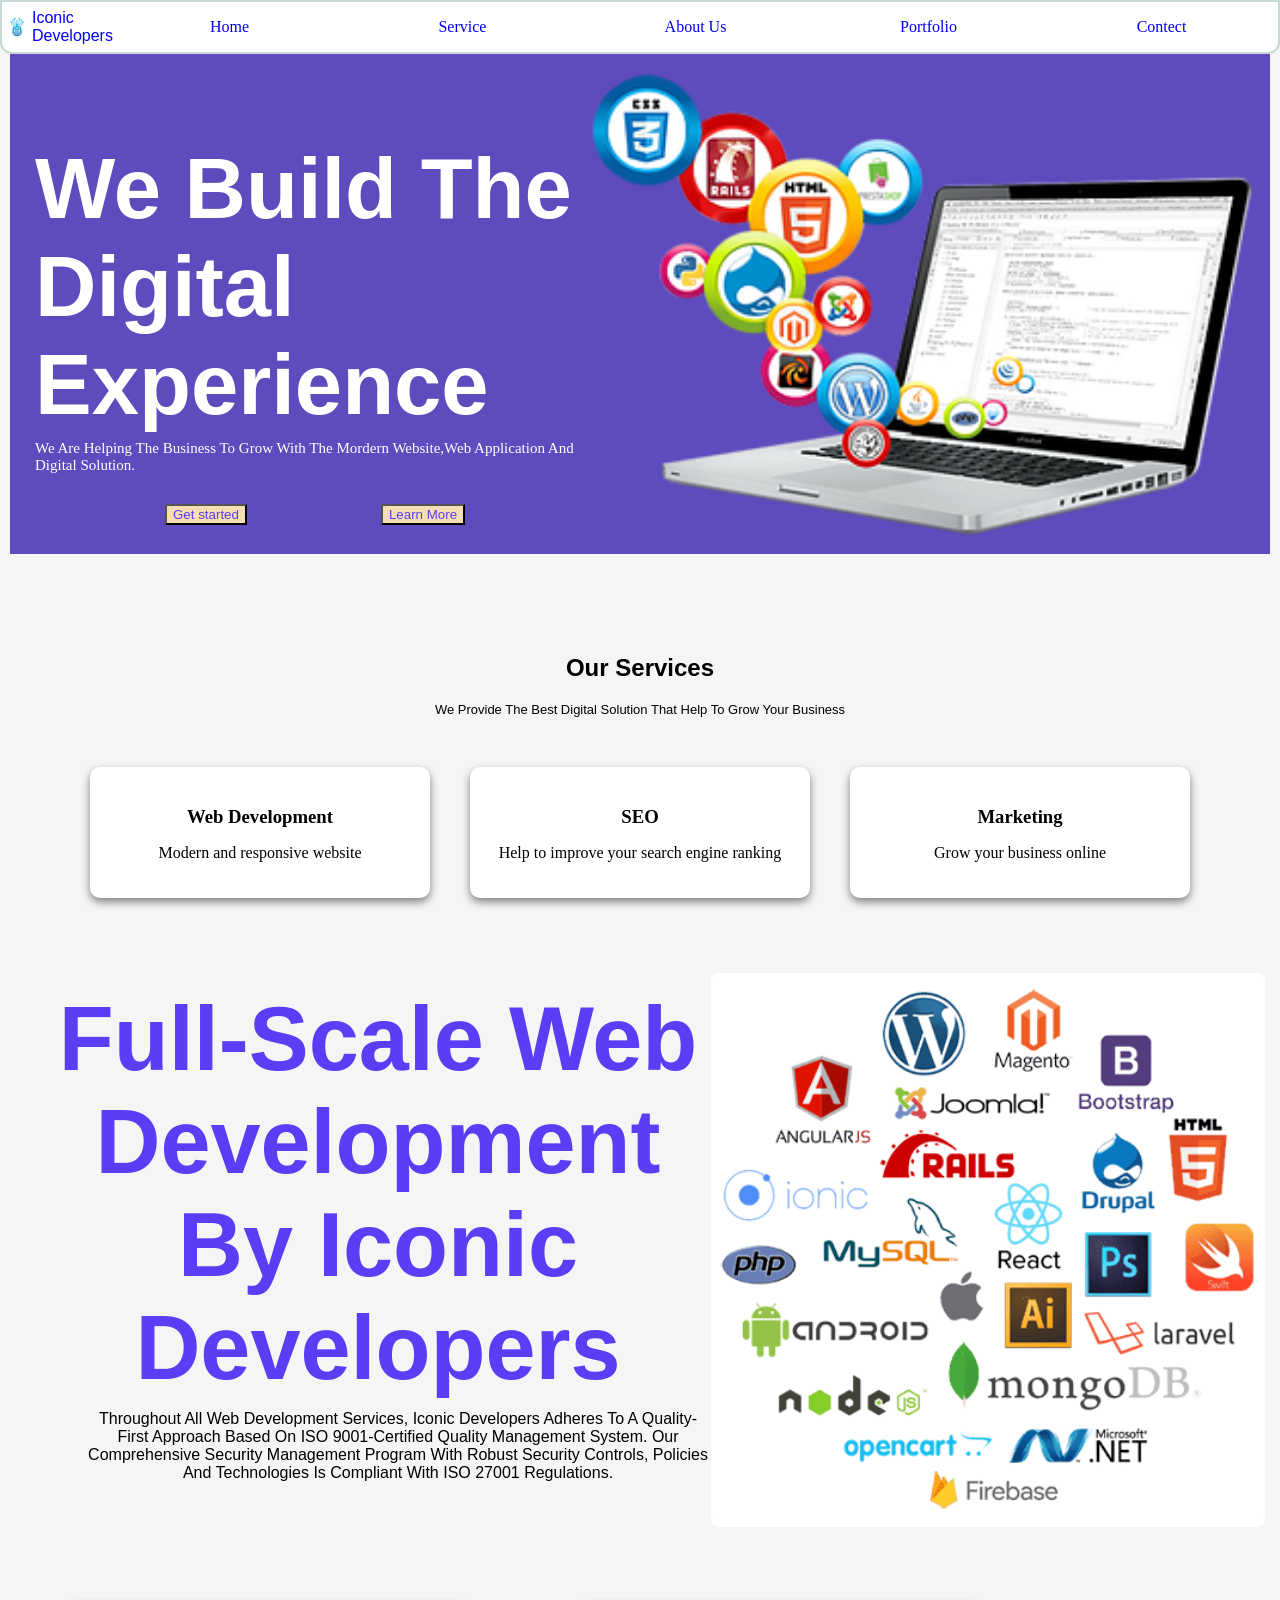
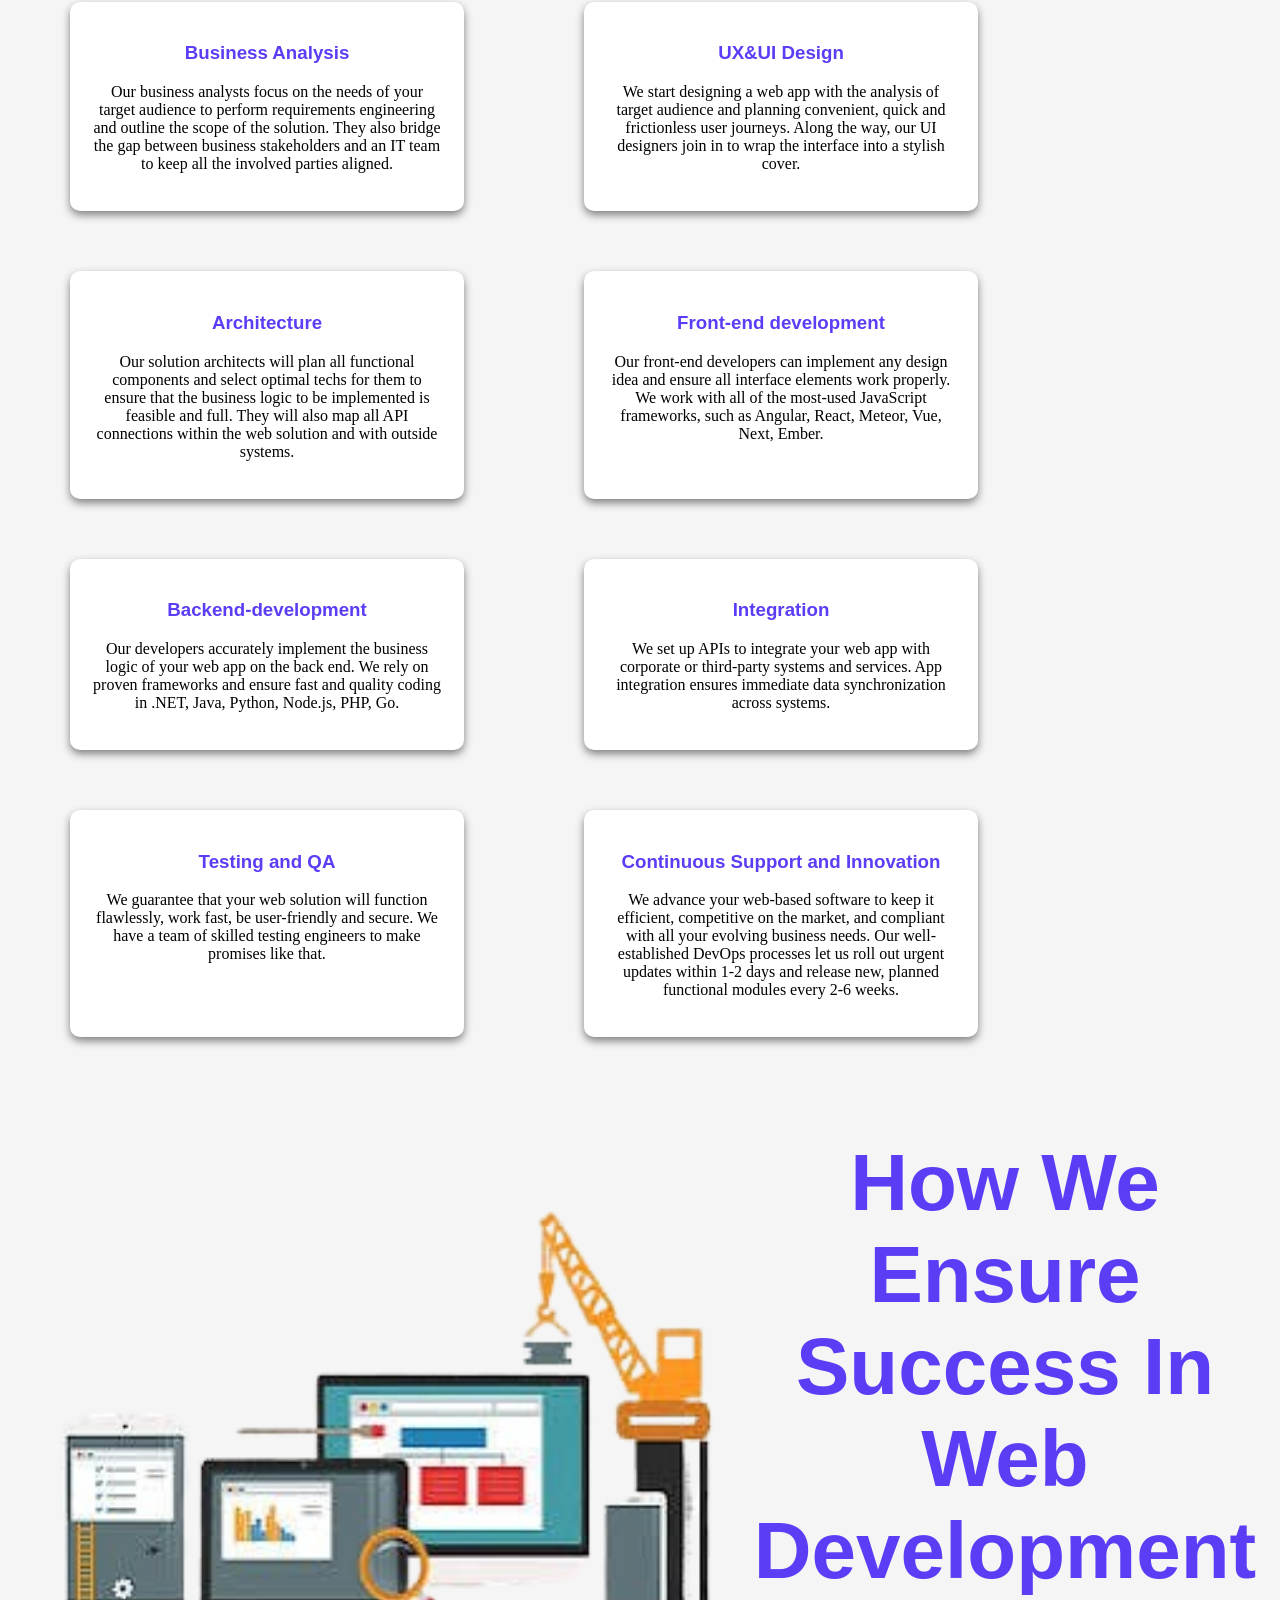
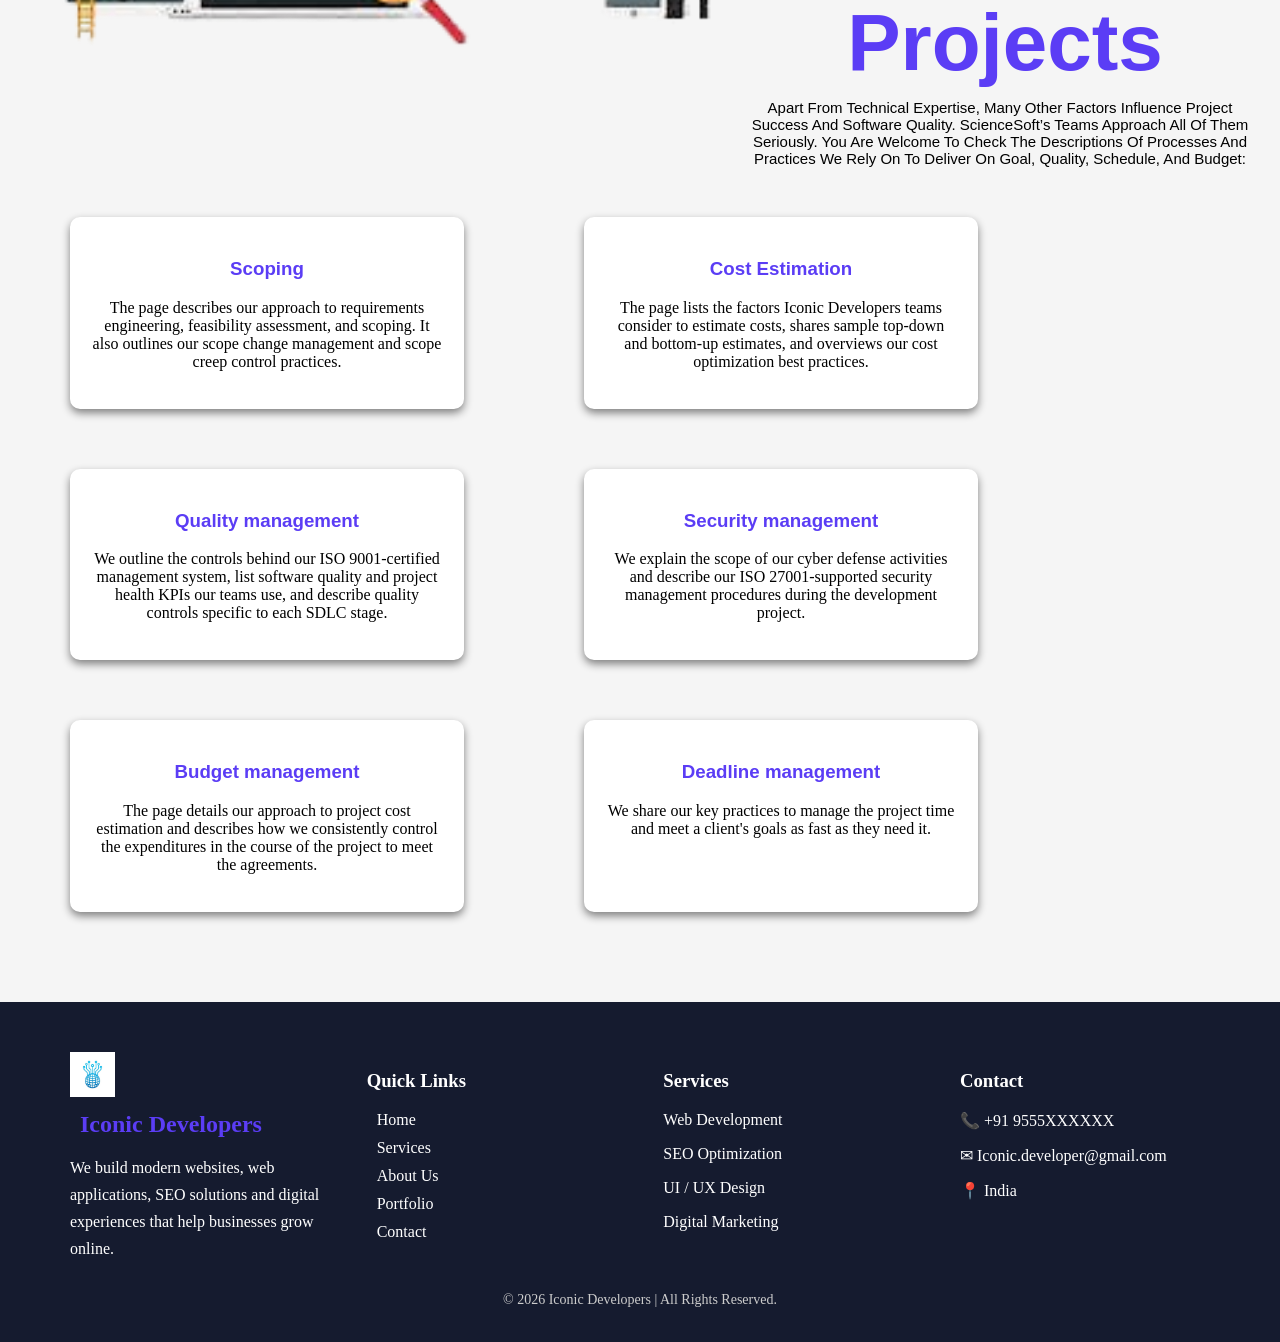
==== index.html @ ff97cb59 "Initial commit" ====
<!DOCTYPE html>
<html lang="en">
<head>
    <meta charset="UTF-8">
    <meta name="viewport" content="width=device-width, initial-scale=1.0">
    <title>Iconic developer</title>
    <link rel="stylesheet"href="style.css">
</head>
<body>
    <nav class="container">
        <div class="logo">
     <img src="web_logo.jpg" alt="Logo">
     <p>Iconic Developers</p>
     </div>   

       
        <div class="links">
            <a href="#"> Home</a>
            <div class="tooltip">
<h3>Welcome to Iconic Developers</h3>

At Iconic Developers, we specialize in creating modern, responsive, and high-performing websites that help businesses establish a strong online presence. Explore our services, discover our expertise, and learn how we transform ideas into powerful digital solutions.
            </div>
            </div>
            <div class="links">
            <a href="#">Service</a>
             <div class="tooltip">
               <h4> Complete Digital Solutions for Your Business</h4>

We provide end-to-end web development services tailored to businesses of all sizes. Our expertise includes responsive website development, custom web applications, UI/UX design, SEO optimization, website maintenance, API integration, cloud deployment, and digital marketing solutions. Every project is built with performance, security, and scalability in mind.
                
            </div>
</div>
<div class="links">
            <a href="#">About Us</a>
             <div class="tooltip">
                <h2>Who We Are</h2>

Iconic Developers is a team of passionate web developers, designers, and digital experts dedicated to building innovative digital experiences. Our mission is to help startups, small businesses, and enterprises grow through modern technology, creative design, and reliable software solutions. We believe in quality, transparency, and long-term client relationships.
                
            </div>
            </div>
            <div class="links">
            <a href="#">Portfolio</a>
             <div class="tooltip">
               <h3> Our Recent Projects</h3>

Take a look at some of our successful projects and see how we've helped businesses across different industries achieve their digital goals. From business websites and e-commerce platforms to custom web applications, our portfolio demonstrates our commitment to quality, creativity, and client satisfaction.
                
            </div>
            </div>
            <div class="links">
            <A href="#">Contect</A>
             <div class="tooltip">
              <h4>  Let's Build Something Amazing Together</h4>

Have a project in mind? We'd love to hear from you. Contact our team for a free consultation, project discussion, or technical support. Whether you're starting a new business or upgrading an existing website, we're here to help you every step of the way.

<P>Email: Iconic.developer@gmail.com</P>
<p>Phone: 9555XXXXXX</p>
                
            </div>
        </div>
        

    </nav>
    <div class="Hero">
        <div class="content">
        <h1>We build the digital experience</h1>
        <P>we are helping the business to grow with the mordern website,web application and digital solution. </P>
        <button>Get started</button>
         <button type="Button ">Learn More</button>
        </div>
        <img src="type1.png">
    </div>
     <section class="service">
        <h2> Our Services </h2>
        <P>We provide the best digital solution that help to grow your business</P>
    </section>
    <section class="service_item">
        <div class="card">
        <h3> Web Development</h3>
        <p>Modern and responsive website</p>
        </div>
        <div class="card">
            <h3> SEO</h3>
            <P>Help to improve your search engine ranking</P>
        </div>
<div class="card">
    <H3>Marketing </H3>
    <P>Grow your business online</P>
</div>
</section >

<section class="provide">
    <div>
    <h3>Full-Scale Web Development by iconic developers</h3>
    <P>Throughout all web development services, iconic developers adheres to a quality-first approach based on ISO 9001-certified quality management system. Our comprehensive security management program with robust security controls, policies and technologies is compliant with ISO 27001 regulations. </P>
    </div>
    <img src="type5.png" alt="">

</section>
<section class="provide_items">
    <div class="provide_card">
        <h3>Business Analysis</h3>
        <p>Our business analysts focus on the needs of your target audience to perform requirements engineering and outline the scope of the solution. They also bridge the gap between business stakeholders and an IT team to keep all the involved parties aligned.</p>
    </div>
     <div class="provide_card">
        <h3>UX&UI Design</h3>
        <p>We start designing a web app with the analysis of target audience and planning convenient, quick and frictionless user journeys. Along the way, our UI designers join in to wrap the interface into a stylish cover.</p>
    </div>
     <div class="provide_card">
        <h3>Architecture</h3>
        <p>Our solution architects will plan all functional components and select optimal techs for them to ensure that the business logic to be implemented is feasible and full. They will also map all API connections within the web solution and with outside systems.</p>
    </div>
     <div class="provide_card">
        <h3>Front-end development</h3>
        <p>Our front-end developers can implement any design idea and ensure all interface elements work properly. We work with all of the most-used JavaScript frameworks, such as Angular, React, Meteor, Vue, Next, Ember.</p>
    </div>
     <div class="provide_card">
        <h3>Backend-development</h3>
        <p>Our developers accurately implement the business logic of your web app on the back end. We rely on proven frameworks and ensure fast and quality coding in .NET, Java, Python, Node.js, PHP, Go.</p>
    </div>
     <div class="provide_card">
        <h3>Integration</h3>
        <p>We set up APIs to integrate your web app with corporate or third-party systems and services. App integration ensures immediate data synchronization across systems.</p>
    </div>
     <div class="provide_card">
        <h3>Testing and QA</h3>
        <p>We guarantee that your web solution will function flawlessly, work fast, be user-friendly and secure. We have a team of skilled testing engineers to make promises like that.</p>
    </div>
    <div class="provide_card">
        <h3>Continuous Support and Innovation</h3>
        <p>We advance your web-based software to keep it efficient, competitive on the market, and compliant with all your evolving business needs. Our well-established DevOps processes let us roll out urgent updates within 1-2 days and release new, planned functional modules every 2-6 weeks.</p>
    </div>
</section>

<section class="route">
     <img src="type2-removebg-preview.png">
    <div>
    <h3>How We Ensure Success in Web Development Projects </h3>
    <P>Apart from technical expertise, many other factors influence project success and software quality. ScienceSoft’s teams approach all of them seriously. You are welcome to check the descriptions of processes and practices we rely on to deliver on goal, quality, schedule, and budget:</P>
    </div>

</section>
<section class="route_items">
    <div class="route_card">
        <h3>Scoping</h3>
        <p>The page describes our approach to requirements engineering, feasibility assessment, and scoping. It also outlines our scope change management and scope creep control practices.</p>
    </div>
     <div class="route_card">
        <h3>Cost Estimation</h3>
        <p>The page lists the factors Iconic Developers teams consider to estimate costs, shares sample top-down and bottom-up estimates, and overviews our cost optimization best practices.</p>
    </div>
     <div class="route_card">
        <h3>Quality management</h3>
        <p>We outline the controls behind our ISO 9001-certified management system, list software quality and project health KPIs our teams use, and describe quality controls specific to each SDLC stage.</p>
    </div>
     <div class="route_card">
        <h3>Security management</h3>
        <p>We explain the scope of our cyber defense activities and describe our ISO 27001-supported security management procedures during the development project.</p>
    </div>
     <div class="route_card">
        <h3>Budget management</h3>
        <p>The page details our approach to project cost estimation and describes how we consistently control the expenditures in the course of the project to meet the agreements.</p>
    </div>
     <div class="route_card">
        <h3>Deadline management</h3>
        <p>We share our key practices to manage the project time and meet a client's goals as fast as they need it.</p>
    </div>
</section>
   
   
    <footer class="footer">

    <div class="footer_container">

        <div class="footer_logo">

            <img src="web_logo.jpg" alt="Logo">

            <h2>Iconic Developers</h2>

            <p>
                We build modern websites, web applications,
                SEO solutions and digital experiences that help
                businesses grow online.
            </p>

        </div>

        <div class="footer_links">

            <h3>Quick Links</h3>

            <a href="#">Home</a>
            <a href="#">Services</a>
            <a href="#">About Us</a>
            <a href="#">Portfolio</a>
            <a href="#">Contact</a>

        </div>

        <div class="footer_service">

            <h3>Services</h3>

            <p>Web Development</p>
            <p>SEO Optimization</p>
            <p>UI / UX Design</p>
            <p>Digital Marketing</p>

        </div>

        <div class="footer_contact">

            <h3>Contact</h3>

            <p>📞 +91 9555XXXXXX</p>

            <p>✉ Iconic.developer@gmail.com</p>

            <p>📍 India</p>

        </div>

    </div>


    <div class="copyright">

        <p>&copy; 2026 Iconic Developers | All Rights Reserved.</p>

    </div>

</footer>
</body>
</html>
---- style.css ----
body{
    margin:0;
    padding:0;
    background-color:whitesmoke;

}
.logo{
    display:flex;
    align-items: center;
    font-family:'Gill Sans', 'Gill Sans MT', Calibri, 'Trebuchet MS', sans-serif;
    color:blue;
}

.logo img{
    width: 30px;
}
.container{
    background-color: white;
    height: 50px;
    display:flex;
    align-items: center;
    position: sticky;
    top:0;
    z-index: 1000;
    border-width: 2px;
    border-style:solid;
    border-bottom-left-radius: 12px;
     border-bottom-right-radius: 12px;
border-color:rgb(200, 215, 215);

}

.links{
    display:flex;
    justify-content:space-around;
    align-items: end;
    width:100%; 
    margin:20px; 
}
 a{
    text-decoration: none;
    font-family:'Times New Roman', Times, serif;

} 
.links p{
    display: inline-block;
    text-align: left;
    margin-right: 100px;
}
.tooltip{
    position:absolute;
    opacity: 0;
    visibility: hidden;
    background-color:#705adf;
    color:#E8DEFF;
    width: 350px;
    height: auto; 
    margin:5px;
    padding: 5px;
    border:3px solid #5B3DF5;
    border-radius: 10px;
    font-family: Arial, Helvetica, sans-serif;
    overflow: hidden;
    line-height: 1.5;
    top:120%;
   
     transform: translatex(-15%);
}
.links:hover .tooltip{
    opacity: 1;
    visibility: visible;
    cursor: pointer;
    transition: 0.5s;
}
.links:hover{
    text-decoration: underline;
    font-weight: bolder;
    transform: translatey(5px);
}

.Hero{
display:flex;
justify-content: space-between;
align-items:center;
padding: 0px 5px 0px 25px ;
text-transform: capitalize;
margin: 0px 10px 10px 10px;
    background-color:#5e4bbd;
    color:white;

 
    
}
.Hero h1{
    font-size: 85px;
    text-transform: capitalize;
    color:white;


font-family: 'Lucida Sans', 'Lucida Sans Regular', 'Lucida Grande', 'Lucida Sans Unicode', Geneva, Verdana, sans-serif;
}
.content p{
    align-items: center;
    line-height:normal;
    margin: -50px 0px 0px 0px;
font-size: 15px;
font-family:Georgia, 'Times New Roman', Times, serif;

}
.Hero img{
    border:0px solid black;
    border-radius: 10px;
    height: 500px;
    width: 800px;
}

.Hero button{
    color:#5B3DF5;
    font-family: 'Franklin Gothic Medium', 'Arial Narrow', Arial, sans-serif;
    background-color:wheat;
    margin: 30px 0px 0px 130px;
}
 .Hero button:hover{
background-color: darkblue;
color:white;
transform: translatey(-5px);
 }
.service h2{
    text-transform: capitalize;
    text-align: center;
    font-family:Arial, Helvetica, sans-serif;
    margin-top: 100px;

}
.service p{
    text-transform: capitalize;
    text-align: center;
    font-size:small;
    font-family:Arial, Helvetica, sans-serif
}
.service_item{
    display: flex;
    gap: 40px;
    justify-content: center;
    margin-top: 50px;
}

.card{
    width: 300px;
    padding: 20px;
    background-color: white;
    border-radius: 10px;
    text-align: center;
    box-shadow: 0px 4px 8px gray;
     
}

.card h3{
    margin-bottom: 10px;
}

.card:hover{
    transform: translateY(-5px);
    cursor: pointer;
}
.provide{
    display: flex;
    justify-content: space-between;
    align-items: center;
    padding: 0px 5px 0px 25px ;
text-transform: capitalize;
margin: 40px 10px 10px 10px;
}
.provide img{
    width: 700px;
    height: 550px;
    border: 2px solid white;
    border-radius: 8px;
}
.provide h3{
    text-align: center;
    font-family: 'Gill Sans', 'Gill Sans MT', Calibri, 'Trebuchet MS', sans-serif;
    font-size:90px;
    margin: 50px 0px 0px 10px;
    text-transform: capitalize;
    color:#5B3DF5;
   
}
.provide p{
    text-transform: capitalize;
    font-family:'Segoe UI', Tahoma, Geneva, Verdana, sans-serif;
    margin:10px 0px 80px 50px;
    font: size 15px;;
    text-align: center;
}
.provide_items{
    display: flex;
    align-items: center;
    gap: 40px;
    margin-top: 30px;
     align-items: stretch; 
    flex-wrap: wrap;
}
.provide_card h3{
    color:#5B3DF5;
    font-family: 'Segoe UI', Tahoma, Geneva, Verdana, sans-serif;
    font-weight: bold;
}
.provide_card{
    width: 350px;
    padding:20px;
    margin:10px 10px 10px 70px;
    border: 2px solid white;
    border-radius: 10px;
    background-color: #fff;
    text-align: center;
    box-shadow: 0 4px 8px gray;
    background-color:white;
    color:black;
}
.provide_card:hover{
     transform: translateY(-5px); 
    cursor: pointer;
    transition: 0.5s;
    transform: scale(1.2);
}
.route{
    display:flex;
    justify-content: space-between;
    align-items: center;
    padding: 0px 5px 0px 25px ;
text-transform: capitalize;
margin: 40px 10px 10px 10px;
}
.route img{
    width: 700px;
    height: 500px;
}
.route h3{
font-family: 'Gill Sans', 'Gill Sans MT', Calibri, 'Trebuchet MS', sans-serif;
color:#5B3DF5;
font-size:80px;
text-transform: capitalize;
margin: 50px 0px 0px 10px;
text-align: center;
}
.route p{

    font-size:15px;
    font-family:'Segoe UI', Tahoma, Geneva, Verdana, sans-serif;
    text-transform: capitalize;
    margin:10px;
    text-align: center;
}
.route_items{
    display: flex;
    align-items: center;
    gap: 40px;
    margin-top: 30px;
    flex-wrap:wrap;
    align-items: stretch;
    overflow: visible;
}
.route_card h3{
    color:#5B3DF5;
    font-family: 'Segoe UI', Tahoma, Geneva, Verdana, sans-serif;
    font-weight: bolder;
}
.route_card{
    width: 350px;
    padding:20px;
    margin:10px 10px 10px 70px;
    border: 2px solid white;
    border-radius: 10px;
    background-color: #fff;
    text-align: center;
    box-shadow: 0 4px 8px gray;
    background-color:white;
    color:black;
}
.route_card:hover{
    transform: translatey(-5px);
    cursor: pointer;
    transition: 0.5s;
    transform: scale(1.2);
}


.footer{

    background:#151B2F;

    color:white;

    margin-top:80px;

    padding:50px 70px 20px;
}

.footer_container{

    display:flex;

    justify-content:space-between;

      flex-wrap:wrap;  

    gap:40px;
}

.footer_container div{

    width:250px;
}

.footer_logo img{

    width:45px;
}

.footer_logo h2{

    color:#5B3DF5;

    margin:10px ;
}

.footer_logo p{

    line-height:1.7;
}

.footer_links a{

    display:block;

    color:white;

    text-decoration:none;

    margin:10px ;

    transition:.3s;
}

.footer_links a:hover{

    color:#5B3DF5;

    padding-left:8px;
}
.copyright{

    text-align:center;

    font-size:14px;

    color:#cccccc;
}



@media screen and (max-width:1024px){



.container{
    flex-wrap:wrap;
    height:auto;
    justify-content:center;
    padding:10px;
}

.logo{
width:100%;
    justify-content:center;
    margin-bottom:10px;
}

.logo p{
    font-size:20px;
}

.links{
    width:auto;
    margin:10px;
    justify-content:center;
    gap:18px;
    
}

.links a{
    font-size:15px;
}
.links:hover .tooltip{
    visibility: hidden;
   
}
.links:hover{
    text-decoration: none;
     font-weight: bold;
    transform: translatey(0px);
}
.links:hover a{
    color:red;
}


.Hero{
    flex-direction:column;
    text-align:center;
    padding:30px 20px;
}

.Hero h1{
    font-size:45px;
    line-height:1.2;
}

.content p{
    margin:20px ;
    font-size:16px;
}

.Hero img{
    width:100%;
    max-width:500px;
    height:auto;
    margin-top:30px;
}

.Hero button{
    margin:15px 8px;
}


.service_item{
    flex-direction:column;
    align-items:center;
}

.card{
    width:85%;
}


.provide{
    flex-direction:column;
    text-align:center;
}

.provide img{
    width:100%;

    height:auto;
}

.provide h3{
    font-size:45px;
}

.provide p{
    margin:20px;
}

.provide_items{
    justify-content:center;
}

.provide_card{
    width:85%;
    margin:15px;
}
.provide_card:hover{
    transform: scale(1.1);
}



.route{
    flex-direction:column;
    text-align:center;
}

.route img{
    width:100%;
    height:auto;
}

.route h3{
    font-size:45px;
}

.route_items{
    justify-content:center;
}

.route_card{
    width:85%;
    margin:15px ;
}


.footer{
    padding:40px 20px;
}

.footer_container{
    flex-direction:column;
    align-items:center;
    text-align:center;
}
}
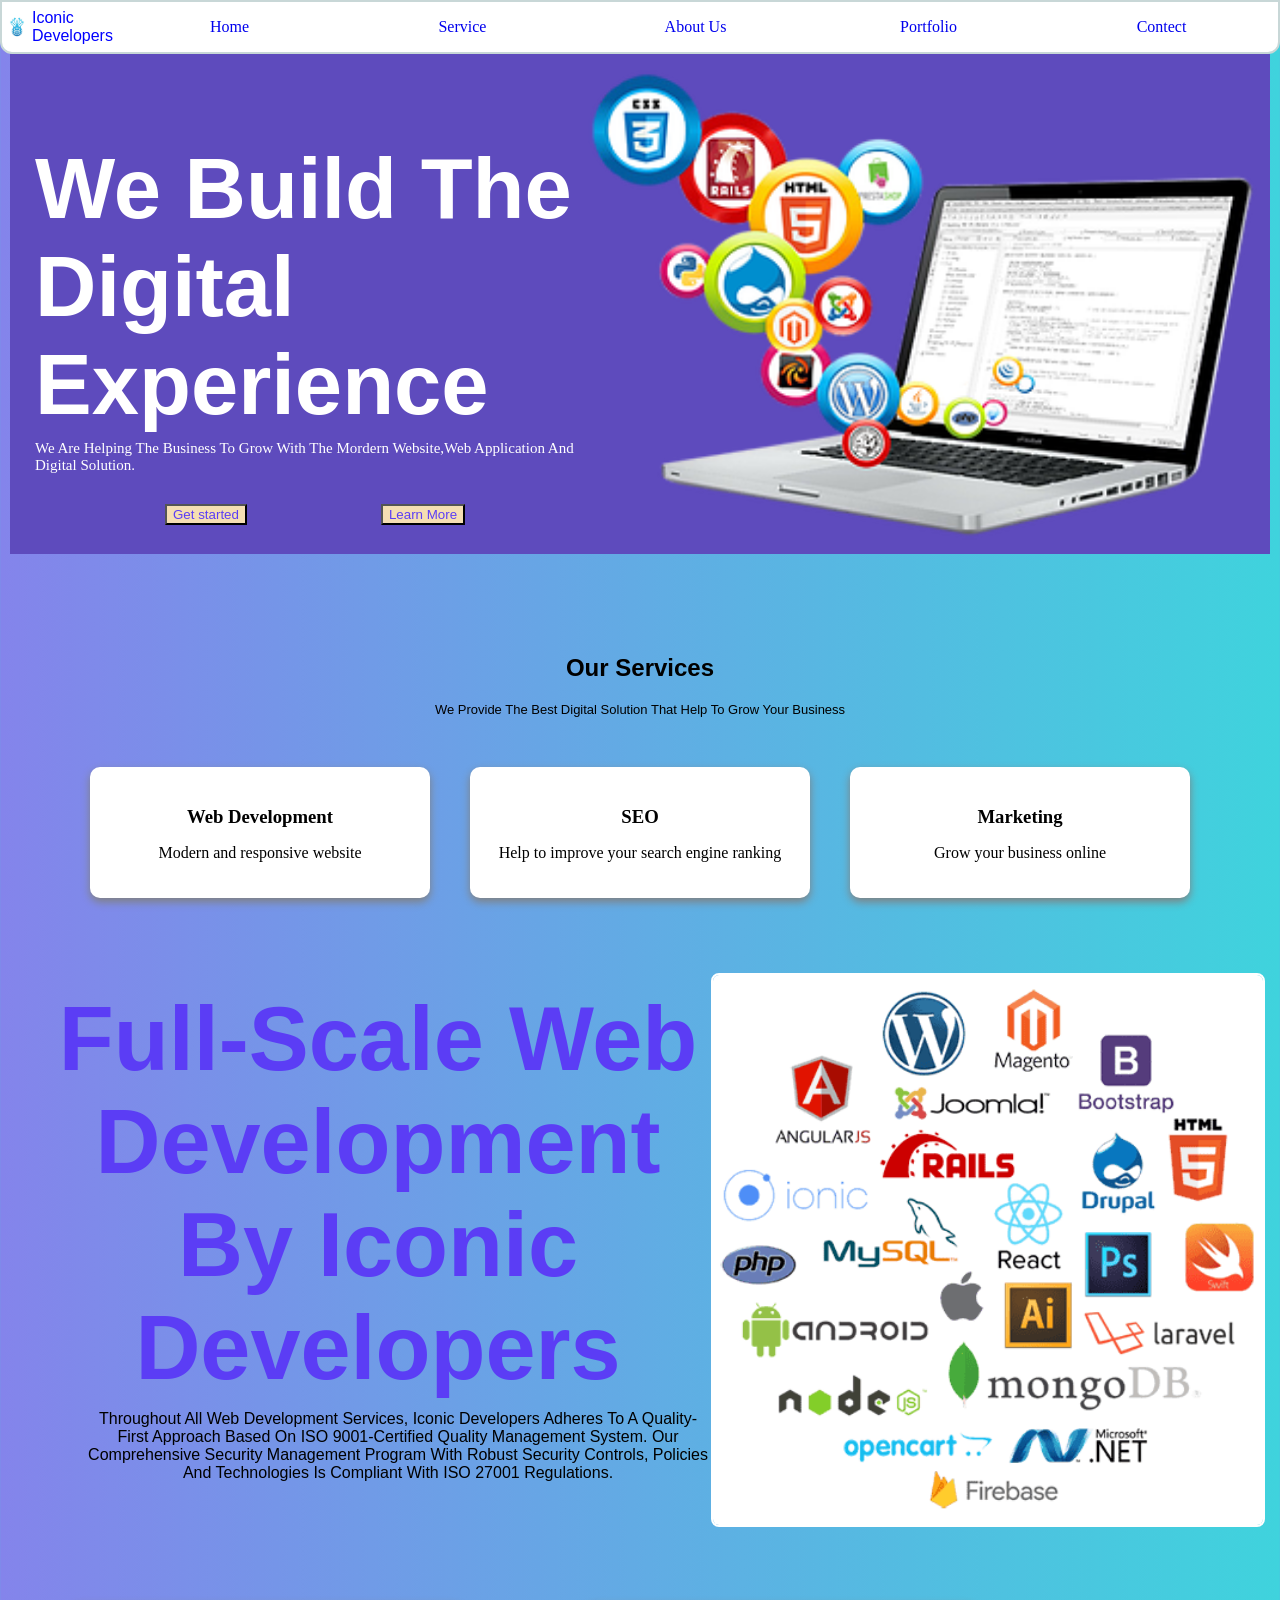
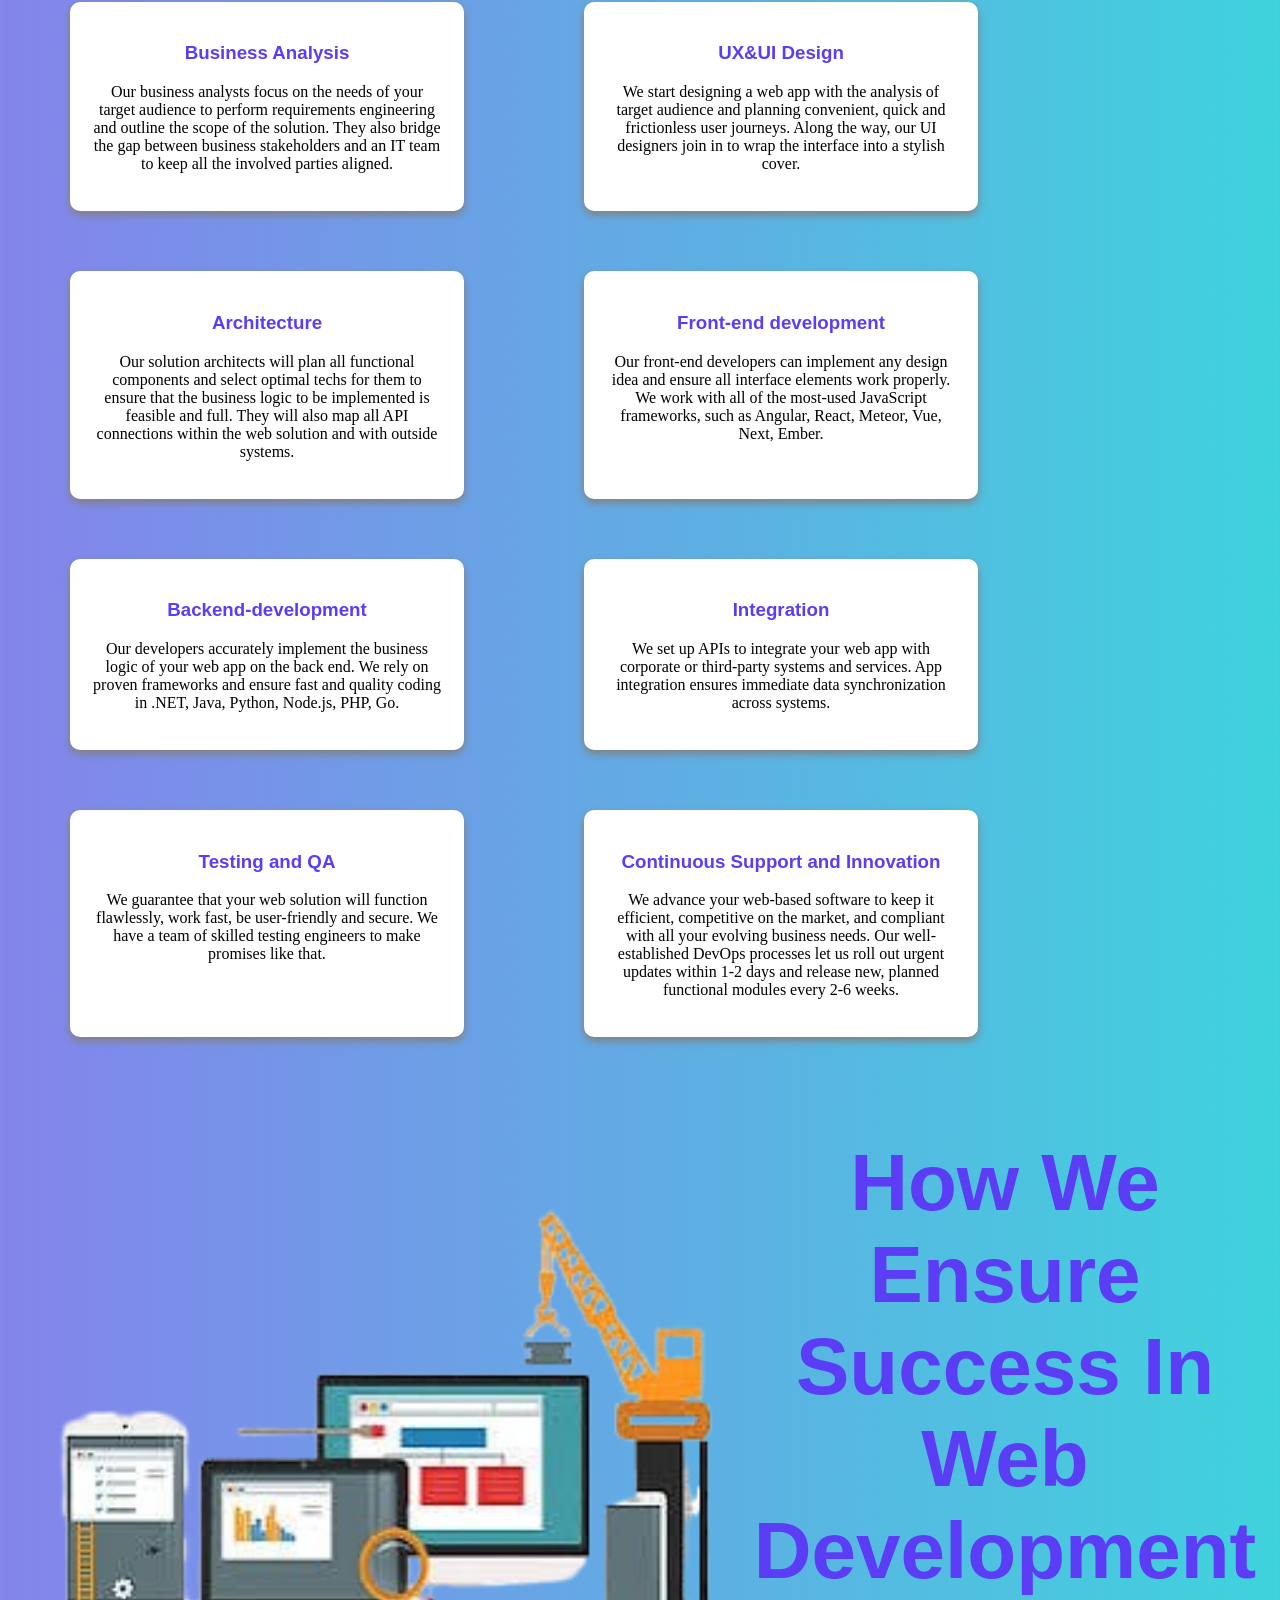
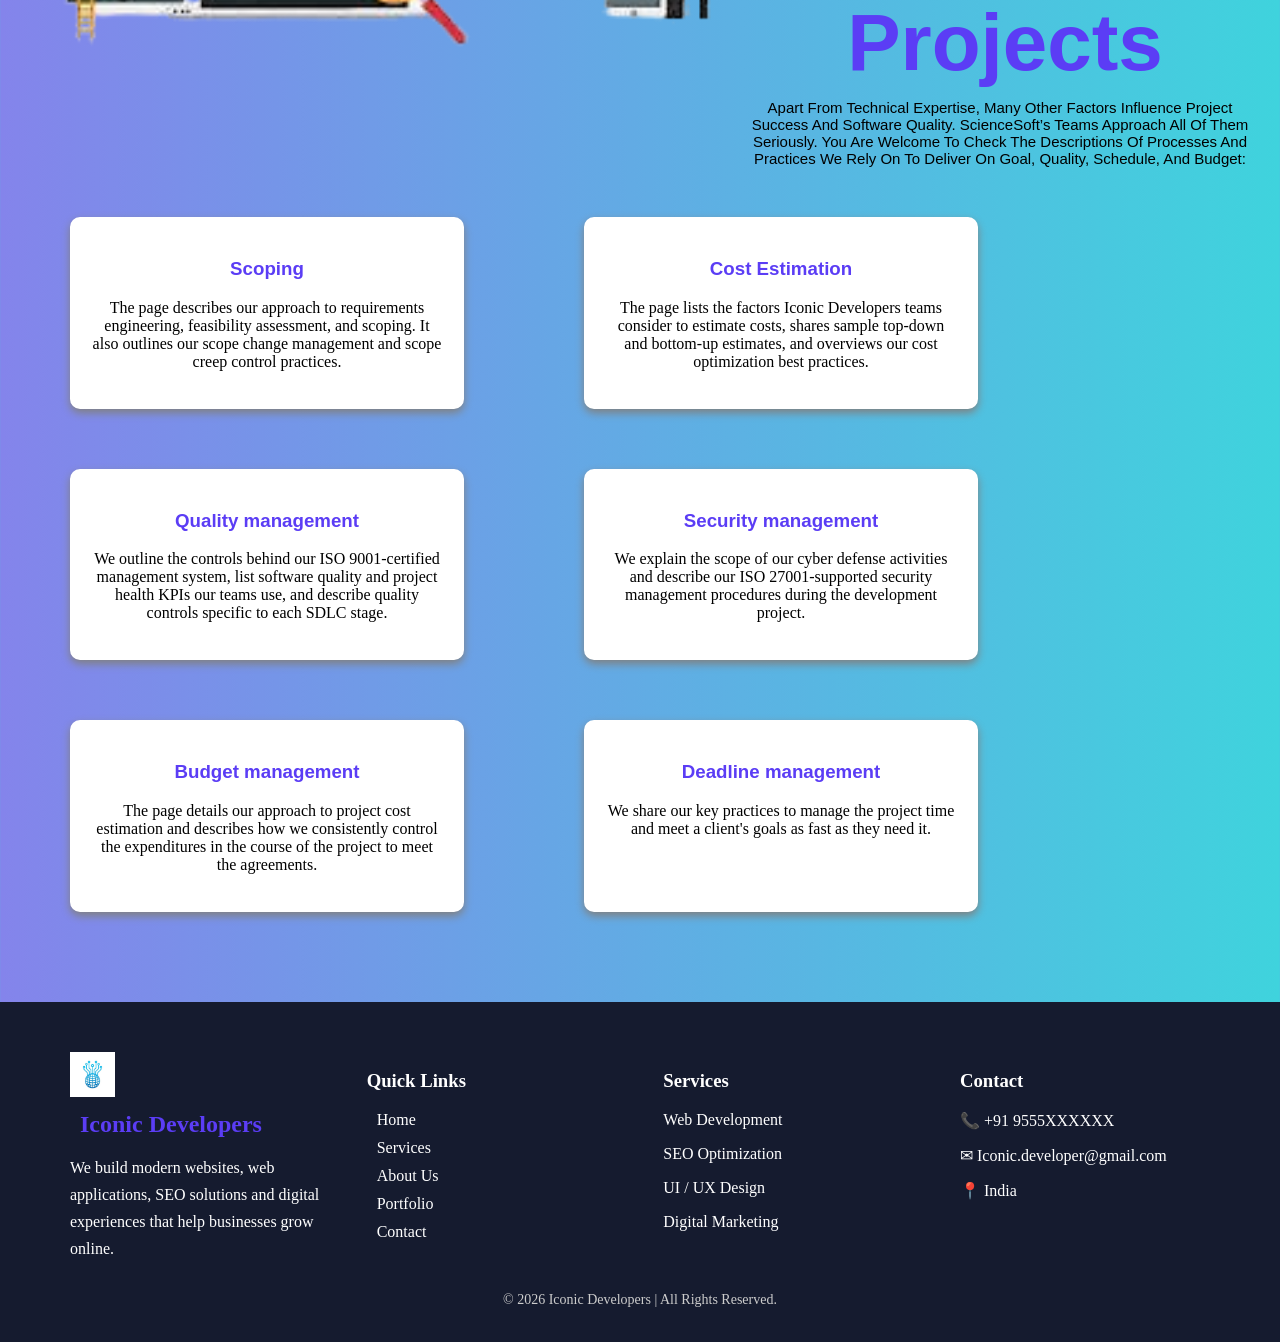
==== commit 3e92294b: "Design Contact Section" ====
--- a/index.html
+++ b/index.html
@@ -15,7 +15,7 @@
 
        
         <div class="links">
-            <a href="#"> Home</a>
+            <a href="index.html"> Home</a>
             <div class="tooltip">
 <h3>Welcome to Iconic Developers</h3>
 
@@ -23,7 +23,7 @@
             </div>
             </div>
             <div class="links">
-            <a href="#">Service</a>
+            <a href="#service">Service</a>
              <div class="tooltip">
                <h4> Complete Digital Solutions for Your Business</h4>
 
@@ -50,7 +50,7 @@
             </div>
             </div>
             <div class="links">
-            <A href="#">Contect</A>
+            <A href="Contact.html">Contect</A>
              <div class="tooltip">
               <h4>  Let's Build Something Amazing Together</h4>
 
@@ -73,7 +73,7 @@
         </div>
         <img src="type1.png">
     </div>
-     <section class="service">
+     <section id="service">
         <h2> Our Services </h2>
         <P>We provide the best digital solution that help to grow your business</P>
     </section>
@@ -197,7 +197,7 @@
             <a href="#">Services</a>
             <a href="#">About Us</a>
             <a href="#">Portfolio</a>
-            <a href="#">Contact</a>
+            <a href="Contact.html">Contact</a>
 
         </div>
 
--- a/style.css
+++ b/style.css
@@ -2,7 +2,10 @@
     margin:0;
     padding:0;
     background-color:whitesmoke;
-
+    background: linear-gradient(to right, rgb(132, 132, 235),rgb(63, 211, 221));
+}
+html{
+    scroll-behavior: smooth;
 }
 .logo{
     display:flex;
@@ -125,14 +128,17 @@
 color:white;
 transform: translatey(-5px);
  }
-.service h2{
+ #service{
+    scroll-margin-top: 18vh;
+ }
+#service h2{
     text-transform: capitalize;
     text-align: center;
     font-family:Arial, Helvetica, sans-serif;
     margin-top: 100px;
 
 }
-.service p{
+#service p{
     text-transform: capitalize;
     text-align: center;
     font-size:small;
@@ -358,6 +364,163 @@
     color:#cccccc;
 }
 
+/* CSS for Contact us  */
+
+@keyframes input_line{
+    from{
+        width: 0%;
+        border-bottom-color: aqua;
+        
+    }
+    to{
+        width: 100%;
+        border-bottom-color: aqua;
+    }
+     
+}
+.cont{
+     
+     background: linear-gradient(to right, rgb(12, 148, 211),rgb(107, 169, 173));
+    
+     width: 100%;
+     border-radius: 2%;
+   
+     justify-items: center;
+     align-content:center;
+     color: aqua;
+     position: relative;
+     
+}
+
+.cont1{
+        
+        text-shadow: 2px 1px 1px aqua;
+        padding: 0px;
+        font-size:5vh;
+        font-family:'Franklin Gothic Medium', 'Arial Narrow', Arial, sans-serif 'Courier New', Courier, monospace;
+}
+.cont2{
+        position: relative;
+        font-size: 3vh;
+        color: rgb(255, 252, 252);
+        text-shadow: 1px 2px 3px white;
+        
+      
+}
+.cont3{
+    font-size: 2vh;
+    color: rgb(255,255,255);
+    
+}
+
+.Contact_part{
+    display: grid;
+    grid-template-columns: repeat(2,minmax(100px,auto));
+    grid-template-rows: repeat(3,minmax(100px,auto));
+   
+}
+
+.form{
+    display: flex;
+    position: relative;
+    grid-column-start: 2;
+    grid-row-start: 1;
+    grid-row-end: 3;
+    
+}
+
+.input{
+    outline: none;
+    border: none;
+    border-bottom: 2px solid  #5B3DF5;
+    width: 30vw;
+    height: 3vh;
+    background: transparent;
+}
+.input:focus{
+    
+    animation: input_line 1s  forwards;
+   
+}
+
+#textarea{
+    border: none;
+    border-bottom: 2px solid #5B3DF5 ;
+    outline: none;
+    background:transparent;
+    width: 30vw;
+    height: 5vh;
+    
+}
+#textarea:focus{
+    animation: input_line 1s forwards;
+}
+
+.label {
+    font-size: 2vh;
+    font-weight: 100;
+}
+
+.submit{
+    color: white;
+    font-weight: bold;
+    font-size: 2vh;
+    font-family:'Franklin Gothic Medium', 'Arial Narrow', Arial, sans-serif;
+    width: 30vw;
+    height: 3vh;
+    border: none;
+    border-radius: 20px;
+    
+    background-color: #5B3DF5;
+    
+}
+.submit:hover{
+    cursor: pointer;
+}
+
+.Company_detail{
+ 
+  position: relative;
+  left: 8vw;
+
+}
+
+.Business_hour{
+    
+    position: relative;
+    left: 8vw;
+}
+
+.quality{
+    grid-column-start: 1;
+    grid-column-end: 3;
+    justify-self: center;
+    display: grid;
+    grid-template-rows: repeat(2,minmax(100px,auto));
+}
+.quality ul{
+    display: grid;
+    grid-template-columns: repeat(2,minmax(100px,auto));
+    row-gap: 5vh;
+    column-gap: 50vh;
+    list-style:square;
+    font-style: bold;
+    font-size: 2.5vh;
+}
+.quality p{
+    justify-self: center;
+}
+
+.Contact_heading{
+    color: black;
+    font-size: 3vh;
+    font-weight: bold;
+}
+
+
+
+
+
 
 
 @media screen and (max-width:1024px){
